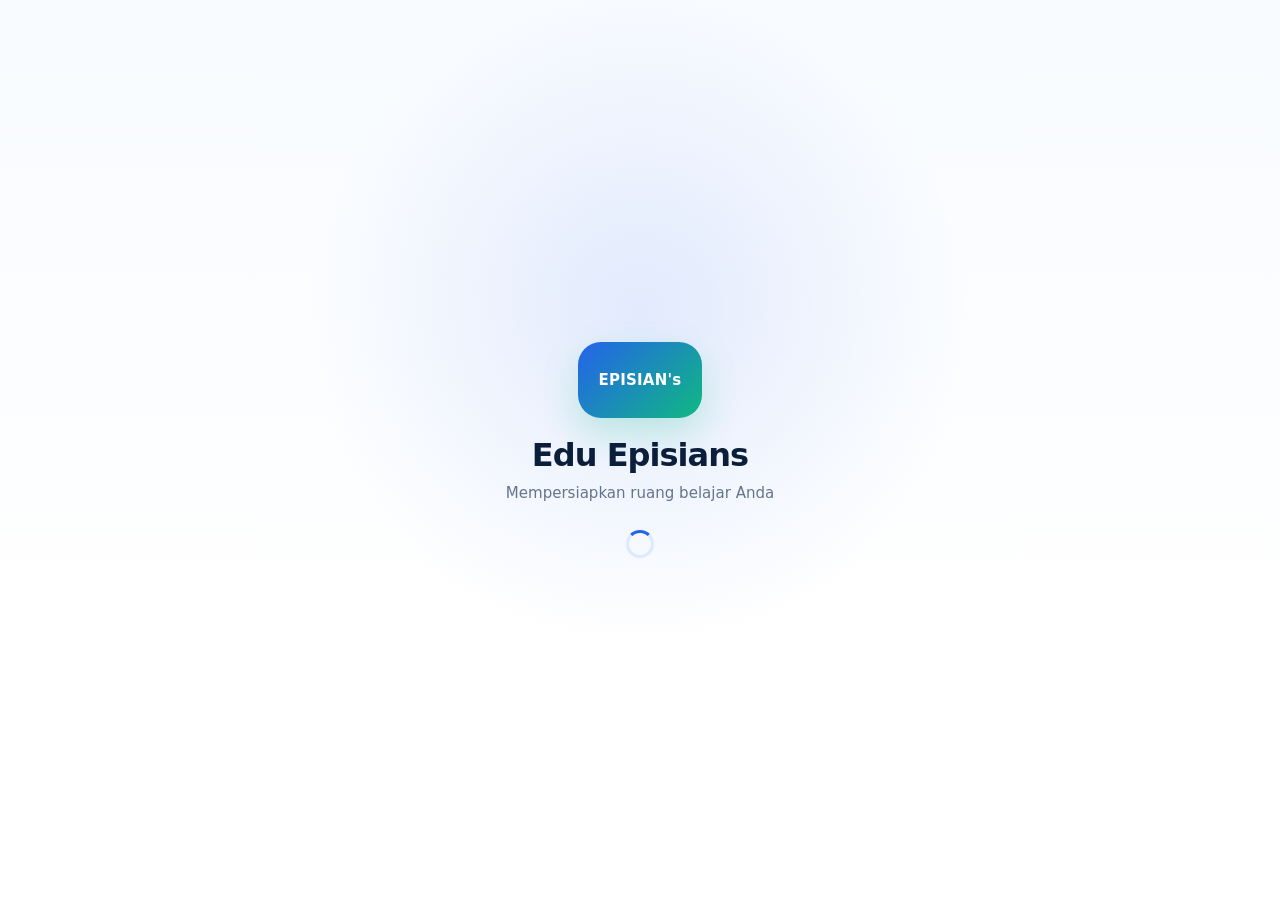
==== index.html @ fdf19723 "icons" ====
<!doctype html>
<html lang="id">
  <head>
    <meta charset="UTF-8" />
    <meta name="viewport" content="width=device-width, initial-scale=1, viewport-fit=cover" />
    <meta name="theme-color" content="#0b1f3a" />
    <meta name="description" content="Ruang belajar digital Edu Episians yang dapat dipasang sebagai aplikasi." />
    <meta name="application-name" content="Edu Episians" />
    <meta name="apple-mobile-web-app-capable" content="yes" />
    <meta name="apple-mobile-web-app-status-bar-style" content="default" />
    <meta name="apple-mobile-web-app-title" content="Edu Episians" />

    <meta property="og:title" content="Edu Episians" />
    <meta property="og:description" content="Belajar lebih fokus, di mana saja." />
    <meta property="og:type" content="website" />
    <meta property="og:image" content="og.png" />

    <link rel="manifest" href="manifest.webmanifest" />
    <link rel="icon" type="image/svg+xml" href="favicon.svg?v=2" />
    <link rel="icon" type="image/png" sizes="192x192" href="icons/icon-192.png?v=2" />
    <link rel="apple-touch-icon" href="icons/apple-touch-icon.png?v=2" />
    <link rel="stylesheet" href="styles.css" />

    <title>Edu Episians</title>
  </head>
  <body>
    <main class="app-shell">
      <a class="skip-link" href="#edu-episians-frame">Langsung ke aplikasi</a>

      <iframe
        id="edu-episians-frame"
        class="app-frame"
        src="https://script.google.com/macros/s/AKfycbxzYbYcTA2gvmMsdWg0nKtdfY4_rqeZz2N2fo3AzuD9cSIa-18ma3_Bk5sWk2tfosKqXg/exec"
        title="Edu Episians"
        allow="fullscreen; clipboard-read; clipboard-write"
        loading="eager"
        referrerpolicy="strict-origin-when-cross-origin"
        allowfullscreen
      ></iframe>

      <div class="launch-screen" id="launch-screen">
        <div class="brand-mark" aria-hidden="true">EPISIAN's</div>
        <h1>Edu Episians</h1>
        <p>Mempersiapkan ruang belajar Anda</p>
        <span class="loader" aria-hidden="true"></span>
      </div>

      <section class="status-card" id="status-card" role="status" aria-live="polite" hidden>
        <span class="status-dot" aria-hidden="true"></span>
        <div>
          <strong id="status-title">Anda sedang luring</strong>
          <p id="status-copy">Konten pembelajaran memerlukan koneksi internet.</p>
        </div>
        <button id="reload-button" type="button">Muat ulang</button>
      </section>

      <button class="install-button" id="install-button" type="button" hidden>
        <svg viewBox="0 0 24 24" aria-hidden="true">
          <path d="M12 3v11m0 0 4-4m-4 4-4-4M5 17v2a2 2 0 0 0 2 2h10a2 2 0 0 0 2-2v-2"></path>
        </svg>
        Pasang aplikasi
      </button>

      <noscript>
        <div class="noscript-message">JavaScript perlu diaktifkan untuk membuka Edu Episians.</div>
      </noscript>
    </main>

    <script src="app.js" defer></script>
  </body>
</html>
---- styles.css ----
:root {
  --navy: #0b1f3a;
  --blue: #2563eb;
  --green: #10b981;
  --amber: #f5a524;
  --white: #ffffff;
  --muted: #64748b;
  --border: rgba(148, 163, 184, 0.35);
  --shadow: 0 18px 48px rgba(15, 23, 42, 0.18);
  color-scheme: light;
}

* { box-sizing: border-box; }

html,
body {
  width: 100%;
  min-height: 100%;
  margin: 0;
  overflow: hidden;
  overscroll-behavior: none;
  background: var(--white);
}

body {
  color: var(--navy);
  font-family: Inter, ui-sans-serif, system-ui, -apple-system, BlinkMacSystemFont, "Segoe UI", sans-serif;
  -webkit-font-smoothing: antialiased;
  -webkit-tap-highlight-color: transparent;
}

button,
a { font: inherit; }

[hidden] { display: none !important; }

.app-shell {
  position: fixed;
  inset: 0;
  min-height: 100vh;
  min-height: 100dvh;
  padding-bottom: env(safe-area-inset-bottom);
  background: var(--white);
}

.app-frame {
  display: block;
  width: 100%;
  height: 100%;
  border: 0;
  background: var(--white);
}

.skip-link {
  position: fixed;
  z-index: 50;
  top: max(12px, env(safe-area-inset-top));
  left: 12px;
  padding: 10px 14px;
  color: var(--white);
  background: var(--navy);
  border-radius: 10px;
  transform: translateY(-180%);
  transition: transform 160ms ease;
}

.skip-link:focus { transform: translateY(0); }

.launch-screen {
  position: fixed;
  z-index: 20;
  inset: 0;
  display: grid;
  place-content: center;
  justify-items: center;
  gap: 10px;
  padding: 24px;
  background: radial-gradient(circle at 50% 35%, rgba(37, 99, 235, 0.12), transparent 38%), linear-gradient(180deg, #f8fbff 0%, var(--white) 72%);
  opacity: 1;
  visibility: visible;
  transition: opacity 240ms ease, visibility 240ms ease;
}

.launch-screen--hidden {
  pointer-events: none;
  opacity: 0;
  visibility: hidden;
}

.brand-mark {
  display: grid;
  width: 124px;
  height: 76px;
  margin-bottom: 8px;
  place-items: center;
  color: var(--white);
  font-size: 15px;
  font-weight: 800;
  letter-spacing: 0.015em;
  border-radius: 23px;
  background: linear-gradient(135deg, var(--blue), var(--green));
  box-shadow: 0 16px 36px rgba(16, 185, 129, 0.22);
}

.launch-screen h1 {
  margin: 0;
  font-size: clamp(1.5rem, 5vw, 2rem);
  line-height: 1.2;
  letter-spacing: -0.03em;
}

.launch-screen p {
  margin: 0;
  color: var(--muted);
  font-size: 0.94rem;
}

.loader {
  width: 28px;
  height: 28px;
  margin-top: 18px;
  border: 3px solid #dbeafe;
  border-top-color: var(--blue);
  border-radius: 50%;
  animation: spin 760ms linear infinite;
}

.status-card {
  position: fixed;
  z-index: 40;
  top: max(14px, env(safe-area-inset-top));
  left: 50%;
  display: grid;
  grid-template-columns: auto minmax(0, 1fr) auto;
  gap: 12px;
  align-items: center;
  width: min(560px, calc(100% - 28px));
  padding: 12px 12px 12px 15px;
  border: 1px solid var(--border);
  border-radius: 18px;
  background: rgba(255, 255, 255, 0.95);
  box-shadow: var(--shadow);
  backdrop-filter: blur(18px);
  transform: translateX(-50%);
}

.status-dot {
  width: 10px;
  height: 10px;
  border-radius: 50%;
  background: #ef4444;
  box-shadow: 0 0 0 5px rgba(239, 68, 68, 0.12);
}

.status-card strong { display: block; font-size: 0.9rem; }
.status-card p { margin: 2px 0 0; color: var(--muted); font-size: 0.78rem; line-height: 1.35; }

.status-card button,
.install-button { border: 0; cursor: pointer; }

.status-card button {
  padding: 9px 12px;
  color: var(--white);
  font-size: 0.8rem;
  font-weight: 700;
  white-space: nowrap;
  border-radius: 10px;
  background: var(--blue);
}

.status-card button:disabled { cursor: not-allowed; opacity: 0.48; }

.install-button {
  position: fixed;
  z-index: 30;
  right: 16px;
  bottom: max(16px, calc(env(safe-area-inset-bottom) + 10px));
  display: inline-flex;
  align-items: center;
  gap: 8px;
  padding: 11px 15px;
  color: var(--white);
  font-size: 0.86rem;
  font-weight: 750;
  border-radius: 999px;
  background: var(--navy);
  box-shadow: var(--shadow);
}

.install-button svg { width: 18px; height: 18px; fill: none; stroke: currentColor; stroke-width: 2; stroke-linecap: round; stroke-linejoin: round; }
.install-button:focus-visible,
.status-card button:focus-visible { outline: 3px solid rgba(245, 165, 36, 0.75); outline-offset: 3px; }

.noscript-message {
  position: fixed;
  z-index: 60;
  inset: 0;
  display: grid;
  place-items: center;
  padding: 24px;
  color: var(--navy);
  text-align: center;
  background: var(--white);
}

@keyframes spin { to { transform: rotate(360deg); } }

@media (max-width: 520px) {
  .status-card { grid-template-columns: auto minmax(0, 1fr); }
  .status-card button { grid-column: 2; justify-self: start; }
}

@media (prefers-reduced-motion: reduce) {
  *, *::before, *::after {
    animation-duration: 0.01ms !important;
    animation-iteration-count: 1 !important;
    transition-duration: 0.01ms !important;
  }
}

@supports not (height: 100dvh) {
  .app-shell { min-height: 100vh; }
}
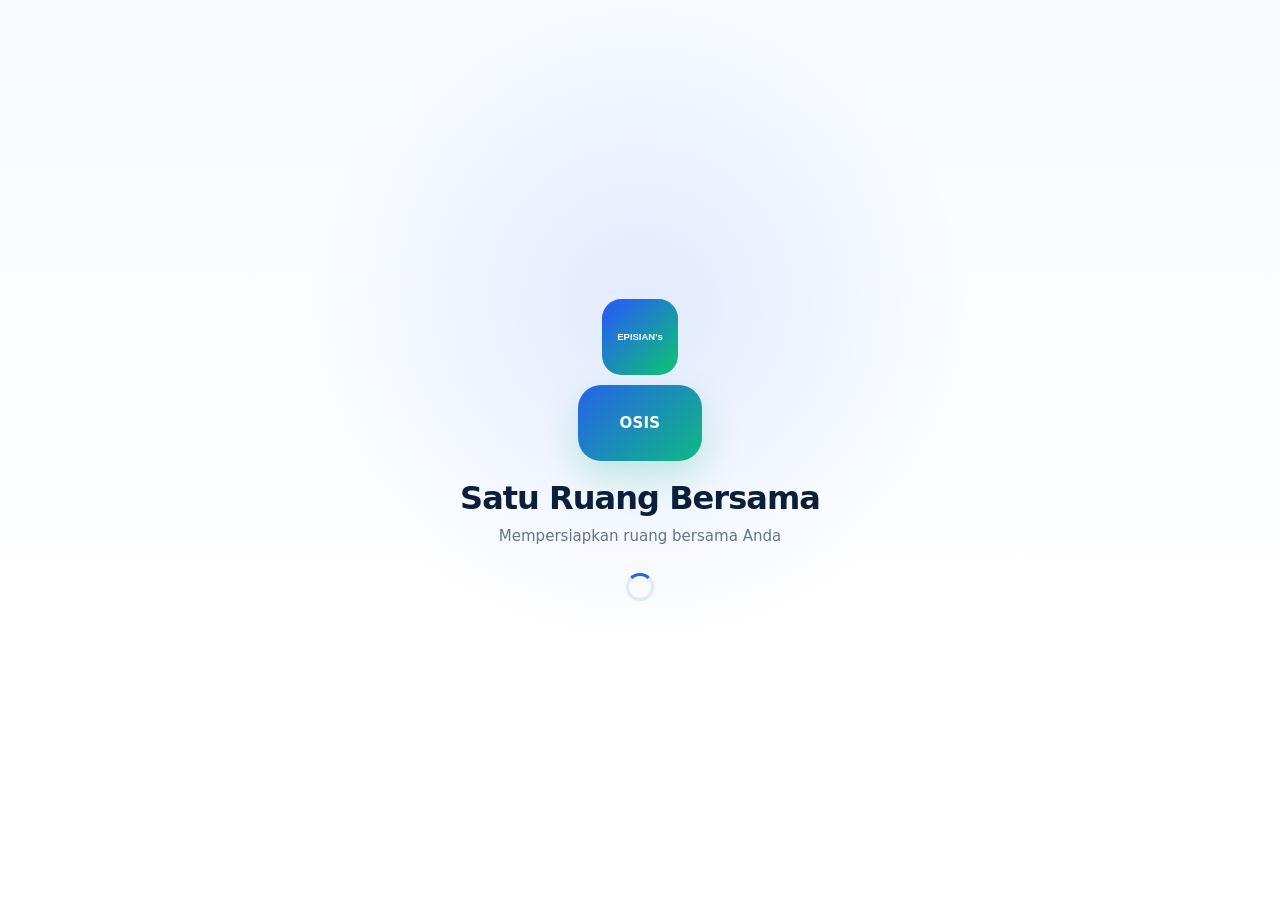
==== commit e41c042e: "Update index.html for OSIS portal branding" ====
--- a/index.html
+++ b/index.html
@@ -3,69 +3,86 @@
   <head>
     <meta charset="UTF-8" />
     <meta name="viewport" content="width=device-width, initial-scale=1, viewport-fit=cover" />
-    <meta name="theme-color" content="#0b1f3a" />
-    <meta name="description" content="Ruang belajar digital Edu Episians yang dapat dipasang sebagai aplikasi." />
-    <meta name="application-name" content="Edu Episians" />
+    <meta name="theme-color" content="#123e36" />
+    <meta name="description" content="Portal OSIS untuk informasi kegiatan, pengurus, berita, dan aspirasi siswa." />
+    <meta name="application-name" content="OSIS" />
+    <meta name="mobile-web-app-capable" content="yes" />
     <meta name="apple-mobile-web-app-capable" content="yes" />
     <meta name="apple-mobile-web-app-status-bar-style" content="default" />
-    <meta name="apple-mobile-web-app-title" content="Edu Episians" />
+    <meta name="apple-mobile-web-app-title" content="OSIS" />
+    <meta name="referrer" content="strict-origin-when-cross-origin" />
 
-    <meta property="og:title" content="Edu Episians" />
-    <meta property="og:description" content="Belajar lebih fokus, di mana saja." />
+    <meta property="og:title" content="OSIS | Satu Ruang Bersama" />
+    <meta property="og:description" content="Kegiatan, kabar, dan aspirasi siswa dalam satu ruang bersama." />
     <meta property="og:type" content="website" />
     <meta property="og:image" content="og.png" />
 
     <link rel="manifest" href="manifest.webmanifest" />
-    <link rel="icon" type="image/svg+xml" href="favicon.svg?v=2" />
-    <link rel="icon" type="image/png" sizes="192x192" href="icons/icon-192.png?v=2" />
-    <link rel="apple-touch-icon" href="icons/apple-touch-icon.png?v=2" />
+    <link rel="icon" type="image/svg+xml" href="favicon.svg" />
+    <link rel="icon" type="image/png" sizes="192x192" href="icons/icon-192.png" />
+    <link rel="apple-touch-icon" sizes="180x180" href="icons/apple-touch-icon.png" />
     <link rel="stylesheet" href="styles.css" />
 
-    <title>Edu Episians</title>
+    <title>OSIS | Satu Ruang Bersama</title>
+    <script src="app.js" defer></script>
   </head>
   <body>
     <main class="app-shell">
-      <a class="skip-link" href="#edu-episians-frame">Langsung ke aplikasi</a>
+      <a class="skip-link" id="skip-link" href="#osis-frame">Langsung ke aplikasi</a>
 
+      <!-- app.js memasang src setelah pendengar load siap. -->
       <iframe
-        id="edu-episians-frame"
+        id="osis-frame"
         class="app-frame"
-        src="https://script.google.com/macros/s/AKfycbxzYbYcTA2gvmMsdWg0nKtdfY4_rqeZz2N2fo3AzuD9cSIa-18ma3_Bk5sWk2tfosKqXg/exec"
-        title="Edu Episians"
+        data-app-url="https://script.google.com/macros/s/AKfycbx1oygC9DRjo1RzBnehxpebva12fHvt_cGVKHvu11NDLQO069bnkN3kLXx5myvMFf4U/exec"
+        title="Website OSIS"
         allow="fullscreen; clipboard-read; clipboard-write"
         loading="eager"
         referrerpolicy="strict-origin-when-cross-origin"
         allowfullscreen
+        tabindex="0"
       ></iframe>
 
-      <div class="launch-screen" id="launch-screen">
-        <div class="brand-mark" aria-hidden="true">EPISIAN's</div>
-        <h1>Edu Episians</h1>
-        <p>Mempersiapkan ruang belajar Anda</p>
+      <section class="launch-screen" id="launch-screen" role="status" aria-live="polite">
+        <img class="brand-icon" src="favicon.svg" width="76" height="76" alt="" />
+        <div class="brand-mark" aria-hidden="true">OSIS</div>
+        <h1>Satu Ruang Bersama</h1>
+        <p>Mempersiapkan ruang bersama Anda</p>
         <span class="loader" aria-hidden="true"></span>
+      </section>
+
+      <a
+        class="direct-link"
+        id="direct-link"
+        href="https://script.google.com/macros/s/AKfycbxKRY-9NiCG-eslWXt519gpSE2tHkXYftcgsv_qi3H2lTrMU6kncHm8UaOIfAFv57G4/exec"
+        target="_top"
+      >Buka langsung <span aria-hidden="true">↗</span></a>
+
+      <div class="app-overlays">
+        <section class="status-card" id="status-card" role="status" aria-live="polite" hidden>
+          <span class="status-dot" aria-hidden="true"></span>
+          <div class="status-text">
+            <strong id="status-title">Anda sedang luring</strong>
+            <p id="status-copy">Konten OSIS memerlukan koneksi internet.</p>
+          </div>
+          <button id="reload-button" type="button">Muat ulang</button>
+        </section>
+
+        <button class="install-button" id="install-button" type="button" hidden>
+          <svg viewBox="0 0 24 24" aria-hidden="true" focusable="false">
+            <path d="M12 3v11m0 0 4-4m-4 4-4-4M5 17v2a2 2 0 0 0 2 2h10a2 2 0 0 0 2-2v-2"></path>
+          </svg>
+          Pasang aplikasi
+        </button>
       </div>
 
-      <section class="status-card" id="status-card" role="status" aria-live="polite" hidden>
-        <span class="status-dot" aria-hidden="true"></span>
-        <div>
-          <strong id="status-title">Anda sedang luring</strong>
-          <p id="status-copy">Konten pembelajaran memerlukan koneksi internet.</p>
-        </div>
-        <button id="reload-button" type="button">Muat ulang</button>
-      </section>
-
-      <button class="install-button" id="install-button" type="button" hidden>
-        <svg viewBox="0 0 24 24" aria-hidden="true">
-          <path d="M12 3v11m0 0 4-4m-4 4-4-4M5 17v2a2 2 0 0 0 2 2h10a2 2 0 0 0 2-2v-2"></path>
-        </svg>
-        Pasang aplikasi
-      </button>
-
       <noscript>
-        <div class="noscript-message">JavaScript perlu diaktifkan untuk membuka Edu Episians.</div>
+        <style>.launch-screen { display: none; }</style>
+        <section class="noscript-message">
+          <h1>Website OSIS</h1>
+          <p>Aktifkan JavaScript atau pilih “Buka langsung” untuk melanjutkan.</p>
+        </section>
       </noscript>
     </main>
-
-    <script src="app.js" defer></script>
   </body>
 </html>
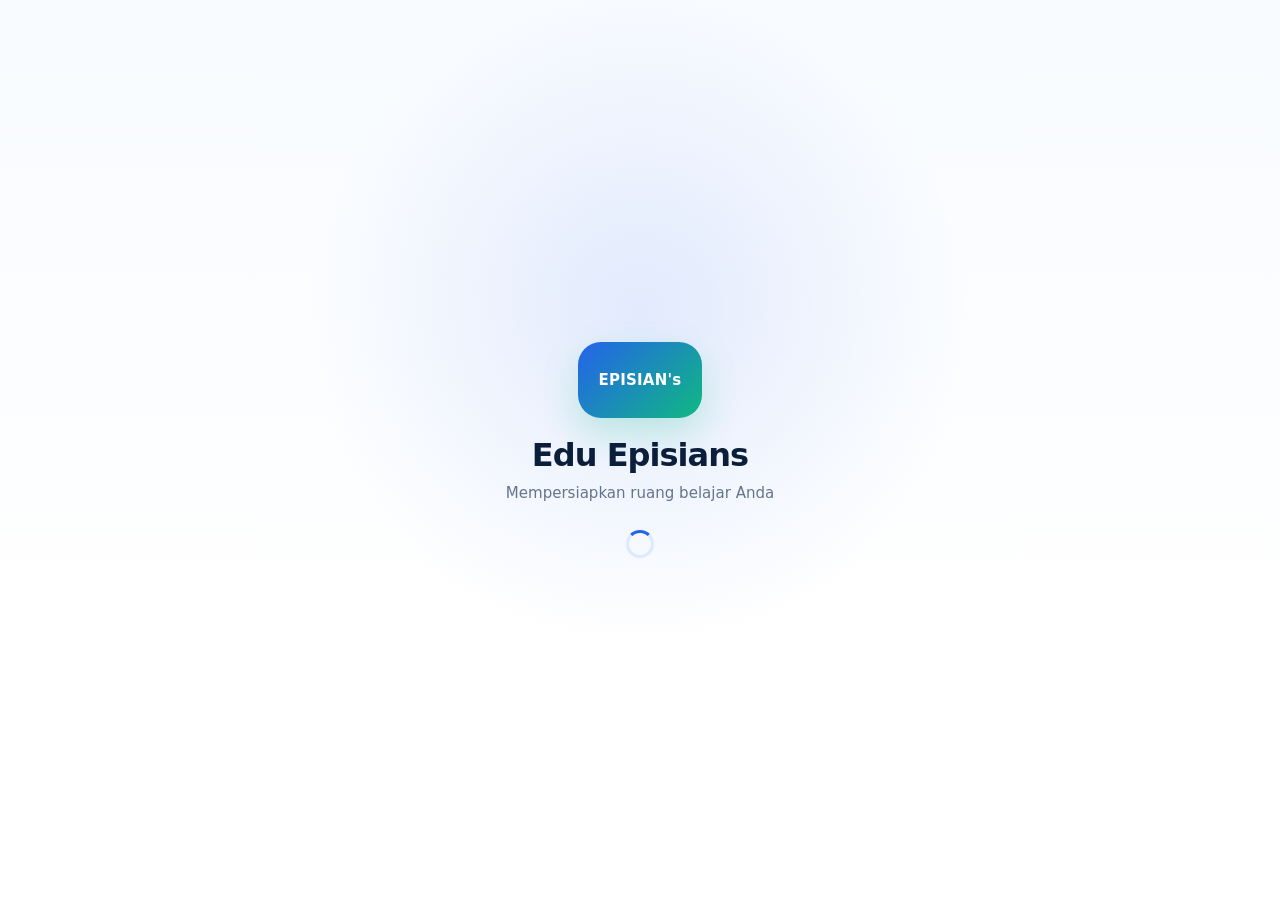
==== commit 13dd21fb: "Revise index.html for Edu Episians branding Updated meta tags and content for Edu Episians." ====
--- a/index.html
+++ b/index.html
@@ -3,86 +3,69 @@
   <head>
     <meta charset="UTF-8" />
     <meta name="viewport" content="width=device-width, initial-scale=1, viewport-fit=cover" />
-    <meta name="theme-color" content="#123e36" />
-    <meta name="description" content="Portal OSIS untuk informasi kegiatan, pengurus, berita, dan aspirasi siswa." />
-    <meta name="application-name" content="OSIS" />
-    <meta name="mobile-web-app-capable" content="yes" />
+    <meta name="theme-color" content="#0b1f3a" />
+    <meta name="description" content="Ruang belajar digital Edu Episians yang dapat dipasang sebagai aplikasi." />
+    <meta name="application-name" content="Edu Episians" />
     <meta name="apple-mobile-web-app-capable" content="yes" />
     <meta name="apple-mobile-web-app-status-bar-style" content="default" />
-    <meta name="apple-mobile-web-app-title" content="OSIS" />
-    <meta name="referrer" content="strict-origin-when-cross-origin" />
+    <meta name="apple-mobile-web-app-title" content="Edu Episians" />
 
-    <meta property="og:title" content="OSIS | Satu Ruang Bersama" />
-    <meta property="og:description" content="Kegiatan, kabar, dan aspirasi siswa dalam satu ruang bersama." />
+    <meta property="og:title" content="Edu Episians" />
+    <meta property="og:description" content="Belajar lebih fokus, di mana saja." />
     <meta property="og:type" content="website" />
     <meta property="og:image" content="og.png" />
 
     <link rel="manifest" href="manifest.webmanifest" />
-    <link rel="icon" type="image/svg+xml" href="favicon.svg" />
-    <link rel="icon" type="image/png" sizes="192x192" href="icons/icon-192.png" />
-    <link rel="apple-touch-icon" sizes="180x180" href="icons/apple-touch-icon.png" />
+    <link rel="icon" type="image/svg+xml" href="favicon.svg?v=2" />
+    <link rel="icon" type="image/png" sizes="192x192" href="icons/icon-192.png?v=2" />
+    <link rel="apple-touch-icon" href="icons/apple-touch-icon.png?v=2" />
     <link rel="stylesheet" href="styles.css" />
 
-    <title>OSIS | Satu Ruang Bersama</title>
-    <script src="app.js" defer></script>
+    <title>Edu Episians</title>
   </head>
   <body>
     <main class="app-shell">
-      <a class="skip-link" id="skip-link" href="#osis-frame">Langsung ke aplikasi</a>
+      <a class="skip-link" href="#edu-episians-frame">Langsung ke aplikasi</a>
 
-      <!-- app.js memasang src setelah pendengar load siap. -->
       <iframe
-        id="osis-frame"
+        id="edu-episians-frame"
         class="app-frame"
-        data-app-url="https://script.google.com/macros/s/AKfycbx1oygC9DRjo1RzBnehxpebva12fHvt_cGVKHvu11NDLQO069bnkN3kLXx5myvMFf4U/exec"
-        title="Website OSIS"
+        src="https://script.google.com/macros/s/AKfycbyqCouzQtCX1P1zbt9cVhy_6J7V83XUBG0C4ilAICrbczh56rvFflsl7D2sU0ioXwkgCw/exec"
+        title="Edu Episians"
         allow="fullscreen; clipboard-read; clipboard-write"
         loading="eager"
         referrerpolicy="strict-origin-when-cross-origin"
         allowfullscreen
-        tabindex="0"
       ></iframe>
 
-      <section class="launch-screen" id="launch-screen" role="status" aria-live="polite">
-        <img class="brand-icon" src="favicon.svg" width="76" height="76" alt="" />
-        <div class="brand-mark" aria-hidden="true">OSIS</div>
-        <h1>Satu Ruang Bersama</h1>
-        <p>Mempersiapkan ruang bersama Anda</p>
+      <div class="launch-screen" id="launch-screen">
+        <div class="brand-mark" aria-hidden="true">EPISIAN's</div>
+        <h1>Edu Episians</h1>
+        <p>Mempersiapkan ruang belajar Anda</p>
         <span class="loader" aria-hidden="true"></span>
+      </div>
+
+      <section class="status-card" id="status-card" role="status" aria-live="polite" hidden>
+        <span class="status-dot" aria-hidden="true"></span>
+        <div>
+          <strong id="status-title">Anda sedang luring</strong>
+          <p id="status-copy">Konten pembelajaran memerlukan koneksi internet.</p>
+        </div>
+        <button id="reload-button" type="button">Muat ulang</button>
       </section>
 
-      <a
-        class="direct-link"
-        id="direct-link"
-        href="https://script.google.com/macros/s/AKfycbxKRY-9NiCG-eslWXt519gpSE2tHkXYftcgsv_qi3H2lTrMU6kncHm8UaOIfAFv57G4/exec"
-        target="_top"
-      >Buka langsung <span aria-hidden="true">↗</span></a>
-
-      <div class="app-overlays">
-        <section class="status-card" id="status-card" role="status" aria-live="polite" hidden>
-          <span class="status-dot" aria-hidden="true"></span>
-          <div class="status-text">
-            <strong id="status-title">Anda sedang luring</strong>
-            <p id="status-copy">Konten OSIS memerlukan koneksi internet.</p>
-          </div>
-          <button id="reload-button" type="button">Muat ulang</button>
-        </section>
-
-        <button class="install-button" id="install-button" type="button" hidden>
-          <svg viewBox="0 0 24 24" aria-hidden="true" focusable="false">
-            <path d="M12 3v11m0 0 4-4m-4 4-4-4M5 17v2a2 2 0 0 0 2 2h10a2 2 0 0 0 2-2v-2"></path>
-          </svg>
-          Pasang aplikasi
-        </button>
-      </div>
+      <button class="install-button" id="install-button" type="button" hidden>
+        <svg viewBox="0 0 24 24" aria-hidden="true">
+          <path d="M12 3v11m0 0 4-4m-4 4-4-4M5 17v2a2 2 0 0 0 2 2h10a2 2 0 0 0 2-2v-2"></path>
+        </svg>
+        Pasang aplikasi
+      </button>
 
       <noscript>
-        <style>.launch-screen { display: none; }</style>
-        <section class="noscript-message">
-          <h1>Website OSIS</h1>
-          <p>Aktifkan JavaScript atau pilih “Buka langsung” untuk melanjutkan.</p>
-        </section>
+        <div class="noscript-message">JavaScript perlu diaktifkan untuk membuka Edu Episians.</div>
       </noscript>
     </main>
+
+    <script src="app.js" defer></script>
   </body>
 </html>
